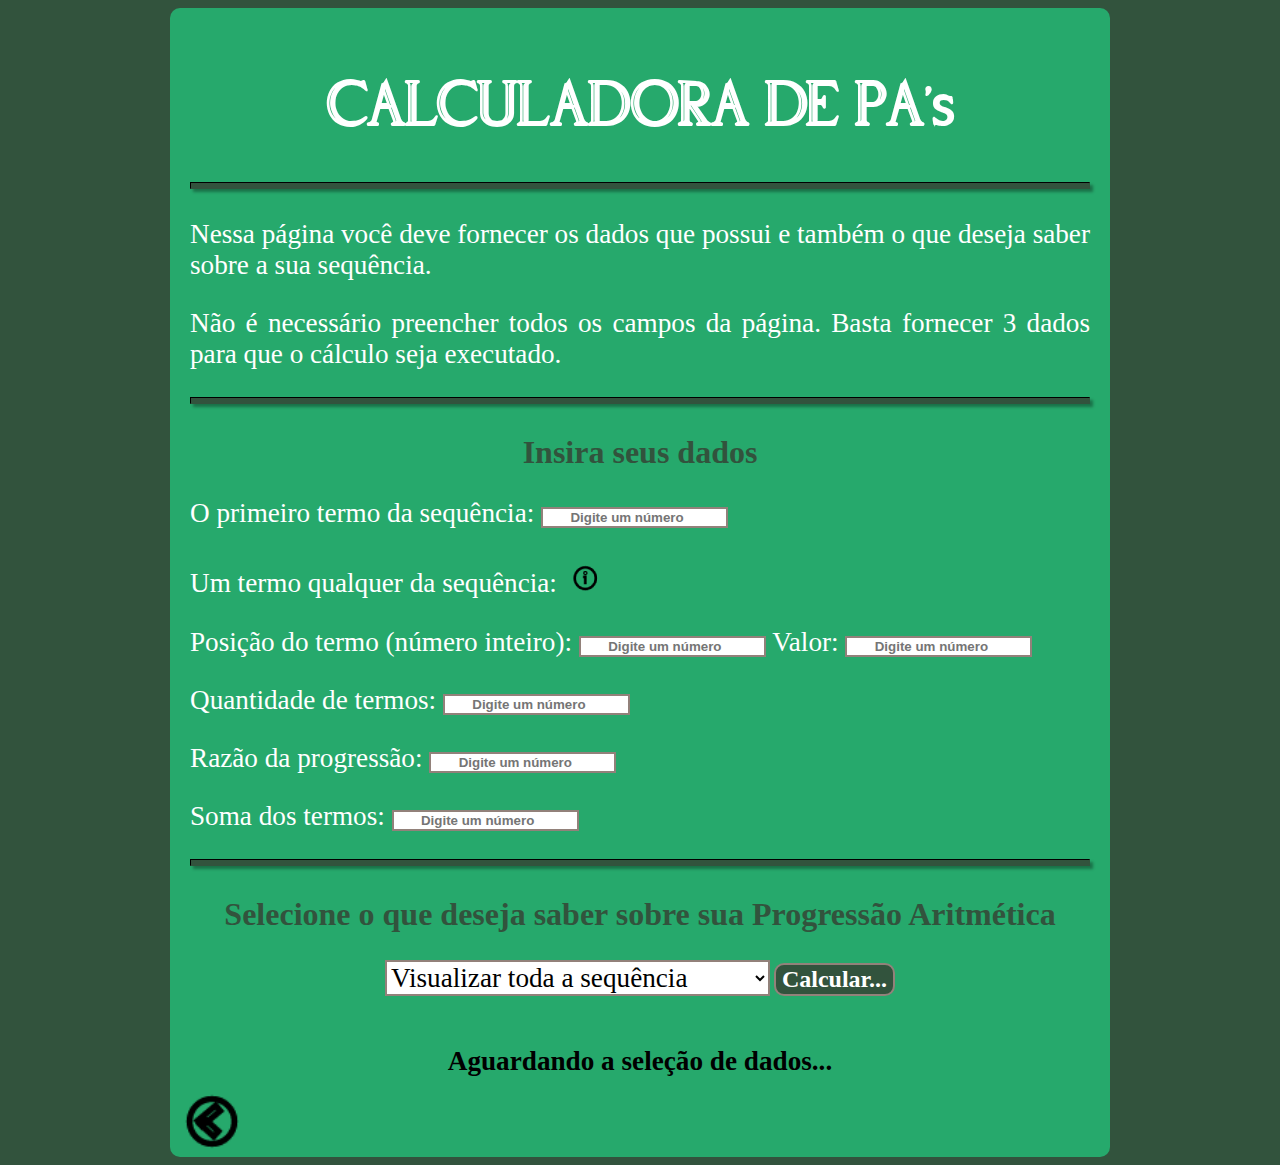
==== progre_pa.html @ 5e1a1f8d "Initial commit" ====
<!DOCTYPE html>
<html lang="pt">
<head>
    <meta charset="UTF-8">
    <meta http-equiv="X-UA-Compatible" content="IE=edge">
    <meta name="viewport" content="width=device-width, initial-scale=1.0">
    <title>Calculadora de PA e PG</title>
    <link rel="stylesheet" href="style.css">
    <script src="aritmetica.js"></script>
    <script src="direcionador2.js"></script>
</head>
<body onload = "direcionador()">
    
    <section>
        <h1>CALCULADORA DE PA's</h1>
        <hr>
        <p>Nessa página você deve fornecer os dados que possui e também o que deseja saber sobre a sua sequência.</p>
        <p>Não é necessário preencher todos os campos da página. Basta fornecer 3 dados para que o cálculo seja executado.</p>
        <hr>
        <h2>Insira seus dados</h2>
        <p>O primeiro termo da sequência: <input type="number"placeholder="Digite um número" name="primeiroTermo" id="primeiroTermo"></p>
        <p>Um termo qualquer da sequência:<span> <img id="info"src="imagens/INFO.png" alt="info"></span></p>
            <p>
                Posição do termo (número inteiro): <input type="number" placeholder="Digite um número" name="posicaoTermo" id="posicaoTermo">
                Valor: <input type="number" placeholder="Digite um número"  name="valorTermo" id="valorTermo">
        </p>
        <p>Quantidade de termos: <input type="number" placeholder="Digite um número" name="quantiTermos" id="quantiTermos"></p>
        <p>Razão da progressão: <input type="number" placeholder="Digite um número" name="razao" id="razao"></p>
        <p>Soma dos termos: <input type="number" placeholder="Digite um número" name="somaTermos" id="somaTermos"></p>
        <div>
            <hr>
            <h2>Selecione o que deseja saber sobre sua Progressão Aritmética</h2>
            <select name="metodos" id="metodos" placeholder="Selecione" >
                <option value="visualizar">Visualizar toda a sequência</option>
                <option value="soma">Soma dos termos</option>
                <option value="termo">Descobrir termo em uma posição</option>
            </select>
            <input type="button" value="Calcular..." id= "calcular" onclick="dialogo()">
        </div>
        <div id="saida"></div>
        <div id="saida2"></div>
        <div id="teste"></div>
        <div id="output">Aguardando a seleção de dados...</div>
        <img id="voltar" src="imagens/novasetavoltar.png" alt="voltar">
    </section>
    <div id="fundo" class="fundo">
        <div id="pop-up" class="pop-up">
            <button id="fechar" class="fechar">X</button>
            <p><img src="imagens/INFO.png" alt="info"></p>
            <span>Caso um de seus dados seja um termo da progressão diferente do termo inicial, é necessário informar a posição que ele ocupa e seu respectivo valor. 
            Exemplo: Em (1,6,11,16), caso deseje passar o termo 11 como um dado para o cálculo, a caixa para posição recebe 3 e o valor 11.
            </span>
        </div>
</body>
<script>
    function modal() {
        const modal = document.getElementById("fundo")
        modal.classList.add('mostrar')
    }
    const imagemInfo = document.getElementById("info")
    imagemInfo.addEventListener('click',modal)
    function close() {
        const modal = document.getElementById("fundo")
        modal.classList.remove("mostrar")
    }
    const tchau = document.getElementById("fechar")
    tchau.addEventListener('click',close)
    
</script>
</html>
---- style.css ----
@charset "UTF-8";

@font-face {
    font-family: "titulo" ;
    src: url(Via\ Appia.ttf) format('truetype');
}
@import url('https://fonts.googleapis.com/css2?family=Merriweather+Sans:ital,wght@0,300;0,400;0,500;0,600;0,700;0,800;1,300;1,400;1,500;1,600;1,700;1,800&family=Playfair+Display:ital,wght@0,400;0,500;0,600;0,700;0,800;1,400;1,500;1,600;1,700&display=swap');

:root {
    --cor1: #FFFFFF;
    --cor2: #32533D;
    --cor3: #26A96C;
    --cor4: #92817A;
    --fonteTitulo: "titulo";
    --fonteTexto: "Marriweather Sans"
}

body {
    background-color: #32533D;
}
section {
    background-color: var(--cor3);
    max-width: 900px;
    min-height: 300px;
    margin: auto;
    text-align: center;
    padding: 20px;
    border-radius: 10px;
    position: relative;
}
h1 {
    padding: 0px;
    font-family: "titulo";
    font-size: 4em;
    color: var(--cor1);
}
p {
    font-size: 1.7em;
    font-family: var(--fonteTexto);
    text-align: justify;
    color: var(--cor1);
}
hr {
    height: 5px;
    background-color: var(--cor2);
    border-color: var(--cor2);
    margin-bottom: 30px;
    box-shadow: 3px 3px 3px rgba(0, 0, 0, 0.33);
}
div#direcionador {
    color: var(--cor1);
    font-size: 4em;
    font-family: var(--fonteTitulo);
    border-width: 10px;
}
div#direcionador > div#PA {
    display: inline-block;
    max-width: 200px;
    min-width: 150px; 
    padding: 20px; 
    margin: 20px;
    font-family: var(--fonteTitulo);
    border: 5px solid;
    border-color: var(--cor2);
    box-shadow: 3px 3px 3px rgba(0, 0, 0, 0.33);
    cursor: pointer;
    
}
div#direcionador > div#PG {
    display: inline-block;
    max-width: 200px;
    min-width: 150px; 
    padding: 20px;
    margin: 20px;
    font-family: var(--fonteTitulo);
    border: 5px solid;
    border-color: var(--cor2);
    box-shadow: 3px 3px 3px rgba(0, 0, 0, 0.33);
    cursor: pointer;
}
img {
    padding: 5px;
    padding-bottom: 0px;
}
div#direcionador > div#PA:hover {
    background-color: var(--cor2);
    border-color: var(--cor4);
    transition: 0.5s;
}
div#direcionador > div#PG:hover {
    background-color: var(--cor2);
    border-color: var(--cor4);
    transition: 0.5s;
}
h2 {
    font-size: 2em;
    color: var(--cor2);
    font-weight: bolder;
}
select {
    font-size: 1.7em;
    background-color: var(--cor1);
    color: black;
    font-family: var(--fonteTexto);
    margin-bottom: 10px;
    border: 2px solid var(--cor4);
}
input#calcular {
    font-size: 1.5em;
    background-color: var(--cor2);
    color: var(--cor1);
    font-family: var(--fonteTexto);
    border-radius: 10px;
    cursor: pointer;
}
div#output {
    padding: 20px;
    font-size: 1.7em;
    margin-bottom: 40px;
    margin-top: 20px;
    font-weight: bolder;
    text-align: center;
}
input {
    background-color: var(--cor1);
    border: 2px solid var(--cor4);
    color: black;
    font-weight: bolder;
    text-align: center;
}
input#calcular:hover {
    background-color: var(--cor4);
    color: var(--cor2);
}

    
input#novoCalcular {
    font-size: 1.5em;
    background-color: var(--cor2);
    color: var(--cor1);
    font-family: var(--fonteTexto);
    border-radius: 10px;
    border: 2px solid var(--cor3);
    cursor: pointer;
}
input#novoCalcular:hover {
    background-color: var(--cor4);
    color: var(--cor2);
}
#info {
    cursor: pointer;
}
#voltar {
    position: absolute;
    bottom: 2px;
    left: 2px;
    cursor: pointer;
}
.pop-up {
    background-color: var(--cor1);
    width: 40%;
    min-width: 200px;
    height: 200px;
    border: 5px solid var(--cor4);
    padding: 10px;
    position: relative;
    text-align: justify;
    color: black;
}
.fundo {
    background-color: rgba(0, 0, 0, 0.501);
    position: fixed;
    width: 100vw;
    height: 100vh;
    top: 0px;
    left: 0px;
    z-index: 2000;
    display: none;
    align-items: center;
    justify-content: center;
}
.fechar {
    position: absolute;
    top: -20px;
    right: -30px;
    border-radius: 50%;
    width: 50px;
    height: 50px;
    border: 4px solid var(--cor1);
    background-color: var(--cor4);
    color: var(--cor1);
    font-family: var(--fonteTitulo);
    cursor: pointer;
    font-size: 2em;
}
.fundo.mostrar {
    display: flex;
}
span {
    color: var(--cor2);
    font-size: 1.2em;
}
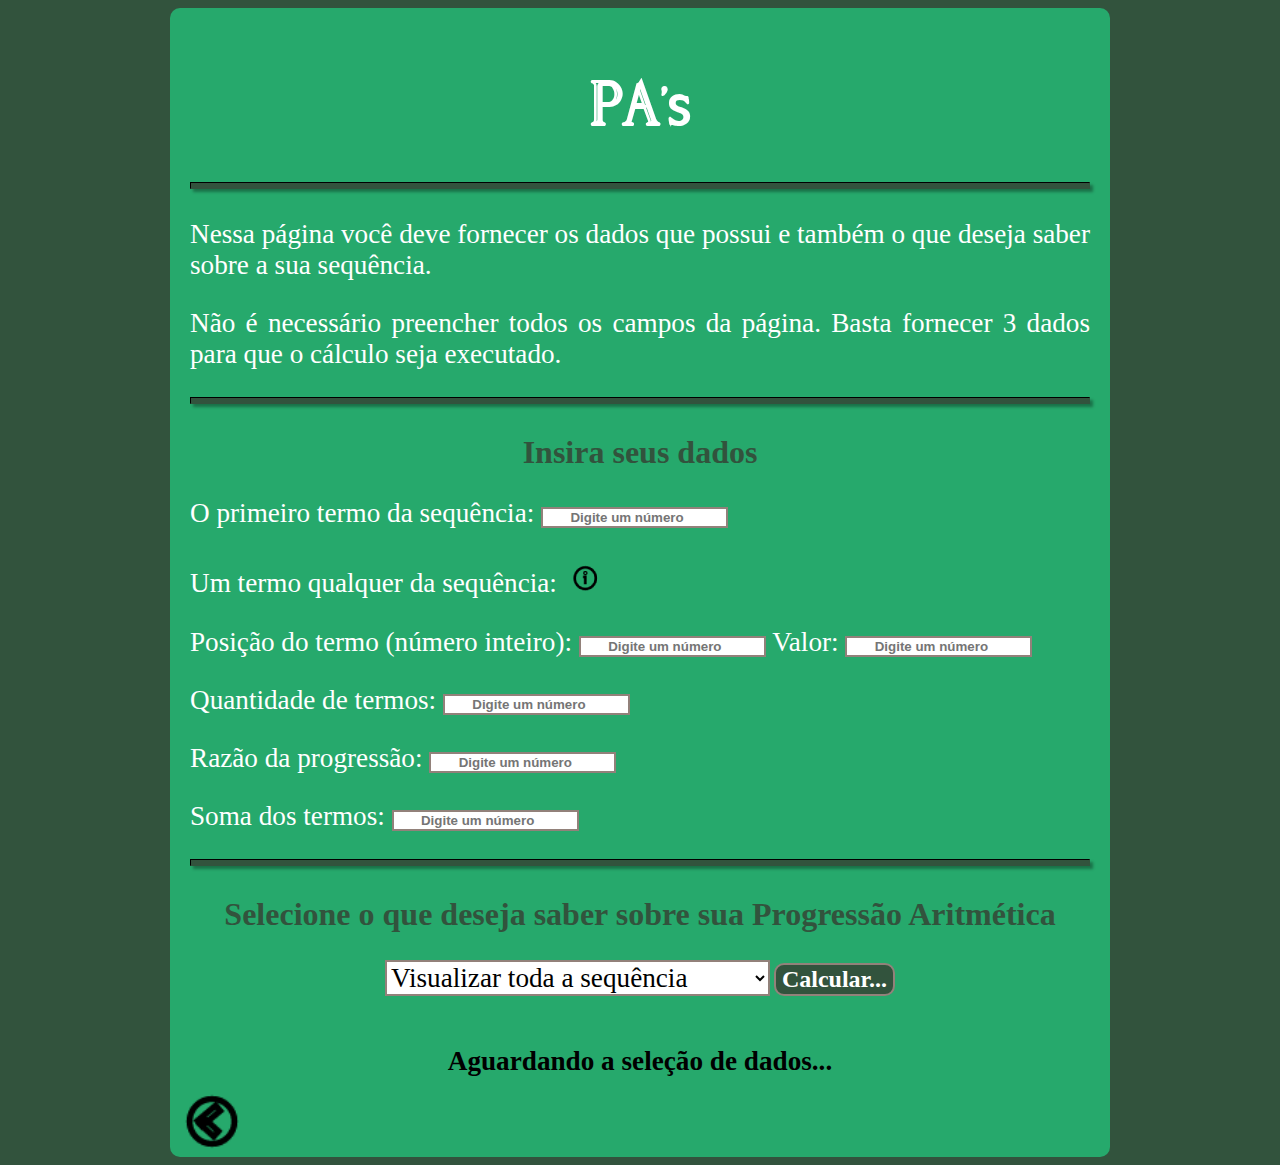
==== commit 10615897: "titulo" ====
--- a/progre_pa.html
+++ b/progre_pa.html
@@ -12,7 +12,7 @@
 <body onload = "direcionador()">
     
     <section>
-        <h1>CALCULADORA DE PA's</h1>
+        <h1>PA's</h1>
         <hr>
         <p>Nessa página você deve fornecer os dados que possui e também o que deseja saber sobre a sua sequência.</p>
         <p>Não é necessário preencher todos os campos da página. Basta fornecer 3 dados para que o cálculo seja executado.</p>
--- a/style.css
+++ b/style.css
@@ -21,6 +21,7 @@
 section {
     background-color: var(--cor3);
     max-width: 900px;
+    min-width: 350px;
     min-height: 300px;
     margin: auto;
     text-align: center;
@@ -159,7 +160,7 @@
 .pop-up {
     background-color: var(--cor1);
     width: 40%;
-    min-width: 200px;
+    min-width: 320px;
     height: 200px;
     border: 5px solid var(--cor4);
     padding: 10px;
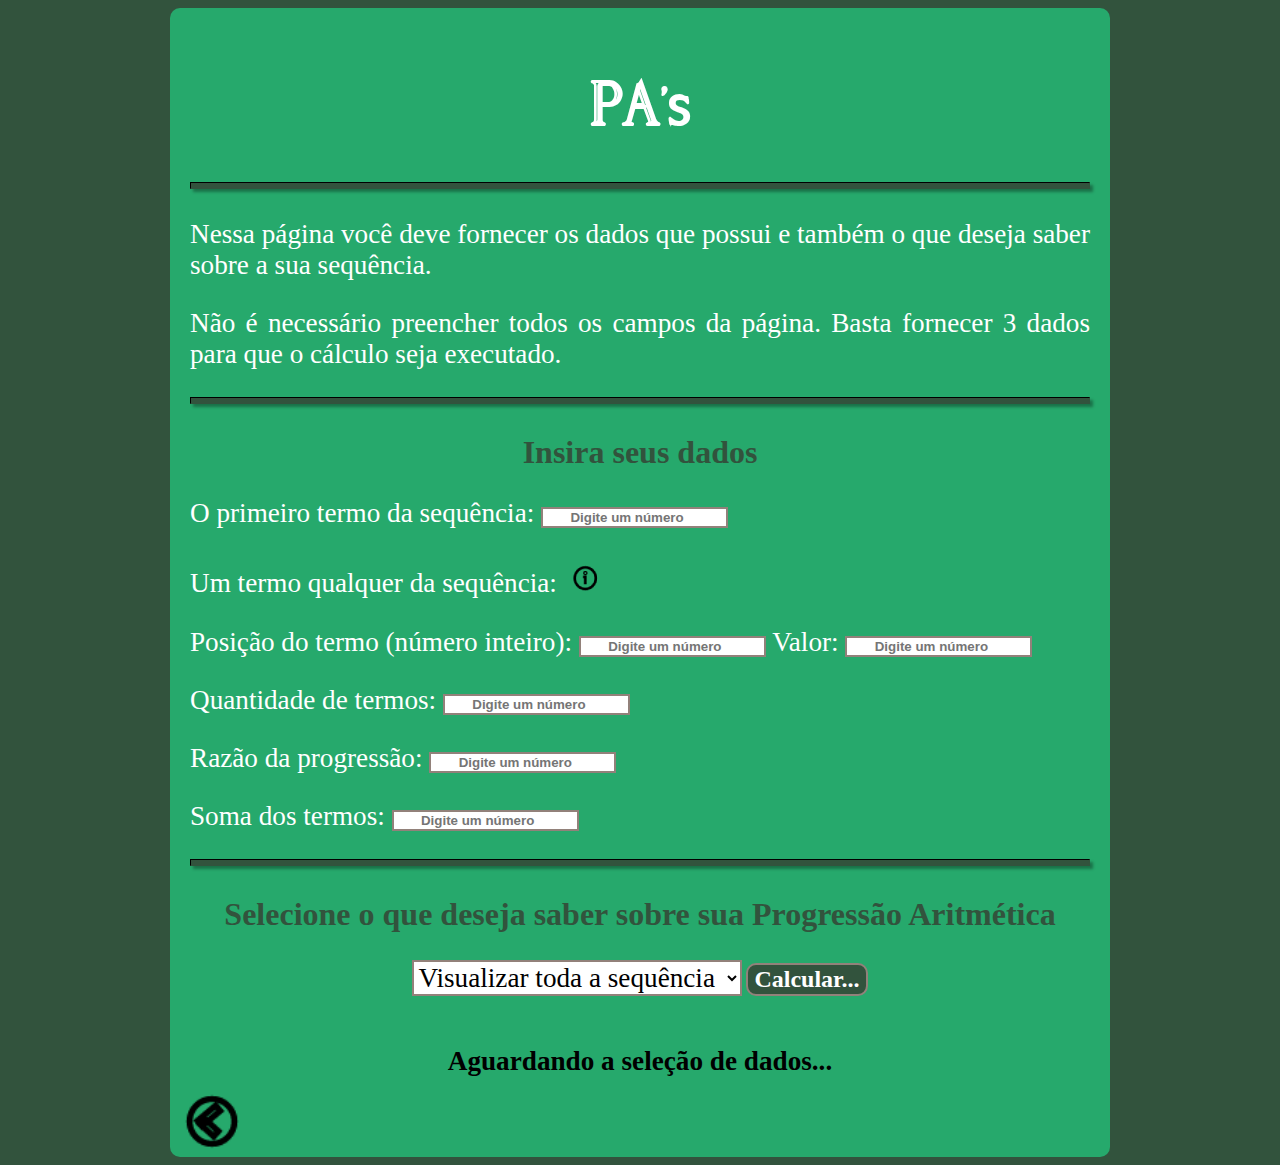
==== commit e262b1bf: "pop" ====
--- a/progre_pa.html
+++ b/progre_pa.html
@@ -12,7 +12,7 @@
 <body onload = "direcionador()">
     
     <section>
-        <h1>PA's</h1>
+        <h1 id="pages">PA's</h1>
         <hr>
         <p>Nessa página você deve fornecer os dados que possui e também o que deseja saber sobre a sua sequência.</p>
         <p>Não é necessário preencher todos os campos da página. Basta fornecer 3 dados para que o cálculo seja executado.</p>
--- a/style.css
+++ b/style.css
@@ -21,7 +21,7 @@
 section {
     background-color: var(--cor3);
     max-width: 900px;
-    min-width: 350px;
+    min-width: 300px;
     min-height: 300px;
     margin: auto;
     text-align: center;
@@ -30,6 +30,12 @@
     position: relative;
 }
 h1 {
+    padding: 0px;
+    font-family: "titulo";
+    font-size: 3em;
+    color: var(--cor1);
+}
+h1#pages {
     padding: 0px;
     font-family: "titulo";
     font-size: 4em;
@@ -105,6 +111,7 @@
     font-family: var(--fonteTexto);
     margin-bottom: 10px;
     border: 2px solid var(--cor4);
+    width: 330px;
 }
 input#calcular {
     font-size: 1.5em;
@@ -161,7 +168,7 @@
     background-color: var(--cor1);
     width: 40%;
     min-width: 320px;
-    height: 200px;
+    height: 270px;
     border: 5px solid var(--cor4);
     padding: 10px;
     position: relative;
@@ -183,7 +190,7 @@
 .fechar {
     position: absolute;
     top: -20px;
-    right: -30px;
+    right: -10px;
     border-radius: 50%;
     width: 50px;
     height: 50px;
@@ -193,6 +200,7 @@
     font-family: var(--fonteTitulo);
     cursor: pointer;
     font-size: 2em;
+    text-align: center;
 }
 .fundo.mostrar {
     display: flex;
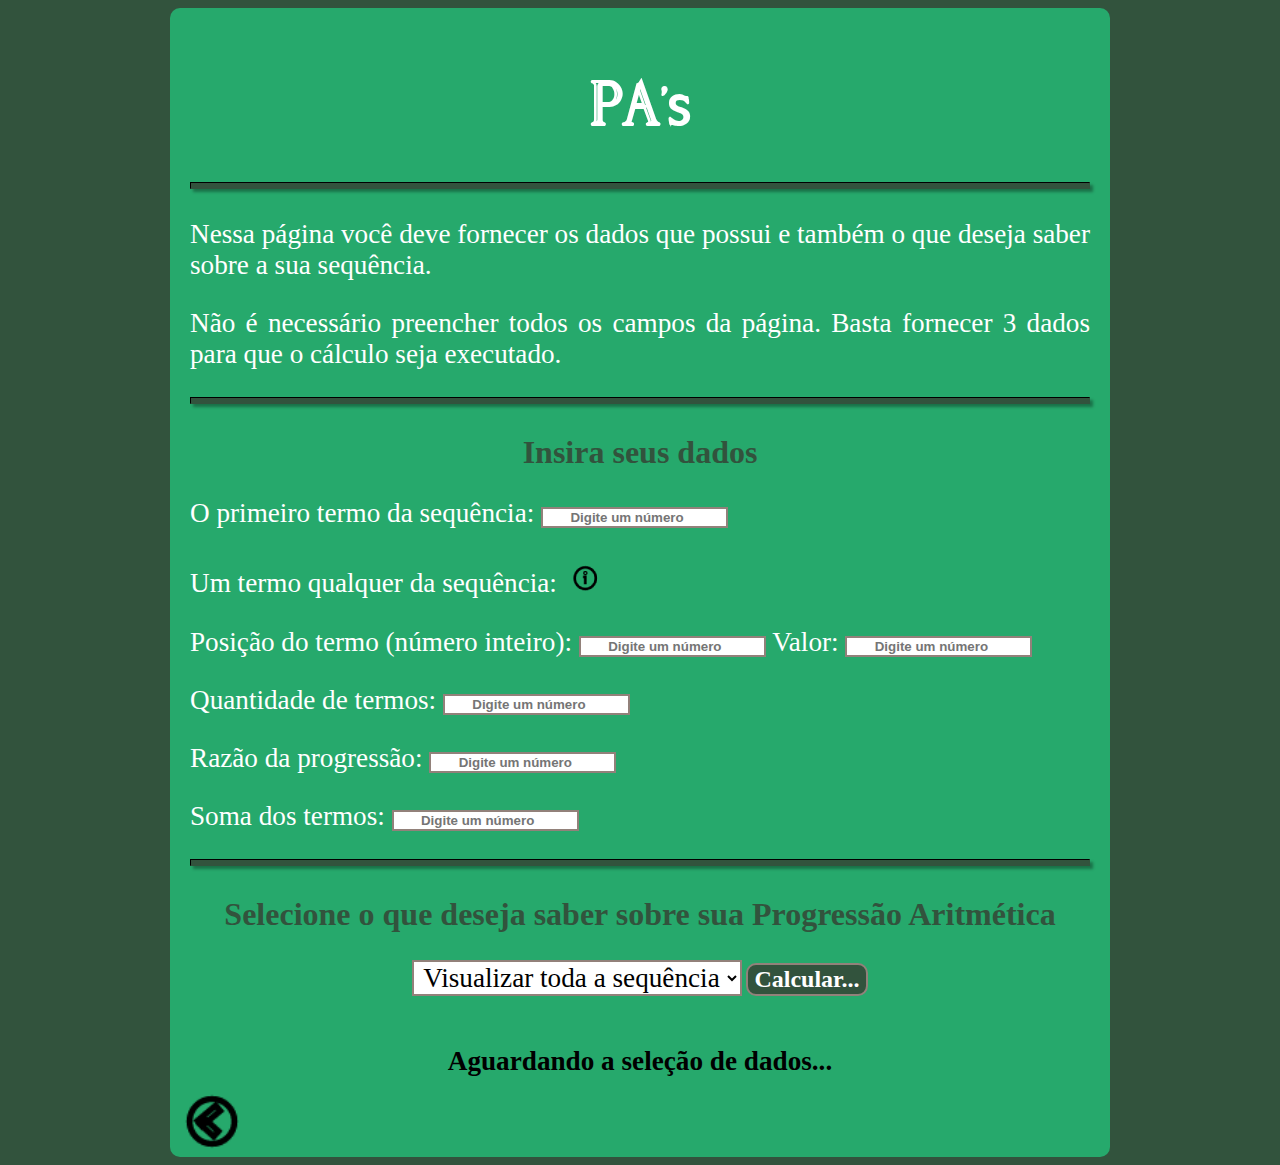
==== commit ccf9bd7f: "justifica" ====
--- a/progre_pa.html
+++ b/progre_pa.html
@@ -14,8 +14,8 @@
     <section>
         <h1 id="pages">PA's</h1>
         <hr>
-        <p>Nessa página você deve fornecer os dados que possui e também o que deseja saber sobre a sua sequência.</p>
-        <p>Não é necessário preencher todos os campos da página. Basta fornecer 3 dados para que o cálculo seja executado.</p>
+        <p class="just">Nessa página você deve fornecer os dados que possui e também o que deseja saber sobre a sua sequência.</p>
+        <p class="just">Não é necessário preencher todos os campos da página. Basta fornecer 3 dados para que o cálculo seja executado.</p>
         <hr>
         <h2>Insira seus dados</h2>
         <p>O primeiro termo da sequência: <input type="number"placeholder="Digite um número" name="primeiroTermo" id="primeiroTermo"></p>
--- a/style.css
+++ b/style.css
@@ -44,7 +44,7 @@
 p {
     font-size: 1.7em;
     font-family: var(--fonteTexto);
-    text-align: justify;
+    text-align: left;
     color: var(--cor1);
 }
 hr {
@@ -112,6 +112,7 @@
     margin-bottom: 10px;
     border: 2px solid var(--cor4);
     width: 330px;
+    text-align: center;
 }
 input#calcular {
     font-size: 1.5em;
@@ -208,4 +209,7 @@
 span {
     color: var(--cor2);
     font-size: 1.2em;
+}
+.just {
+    text-align: justify;
 }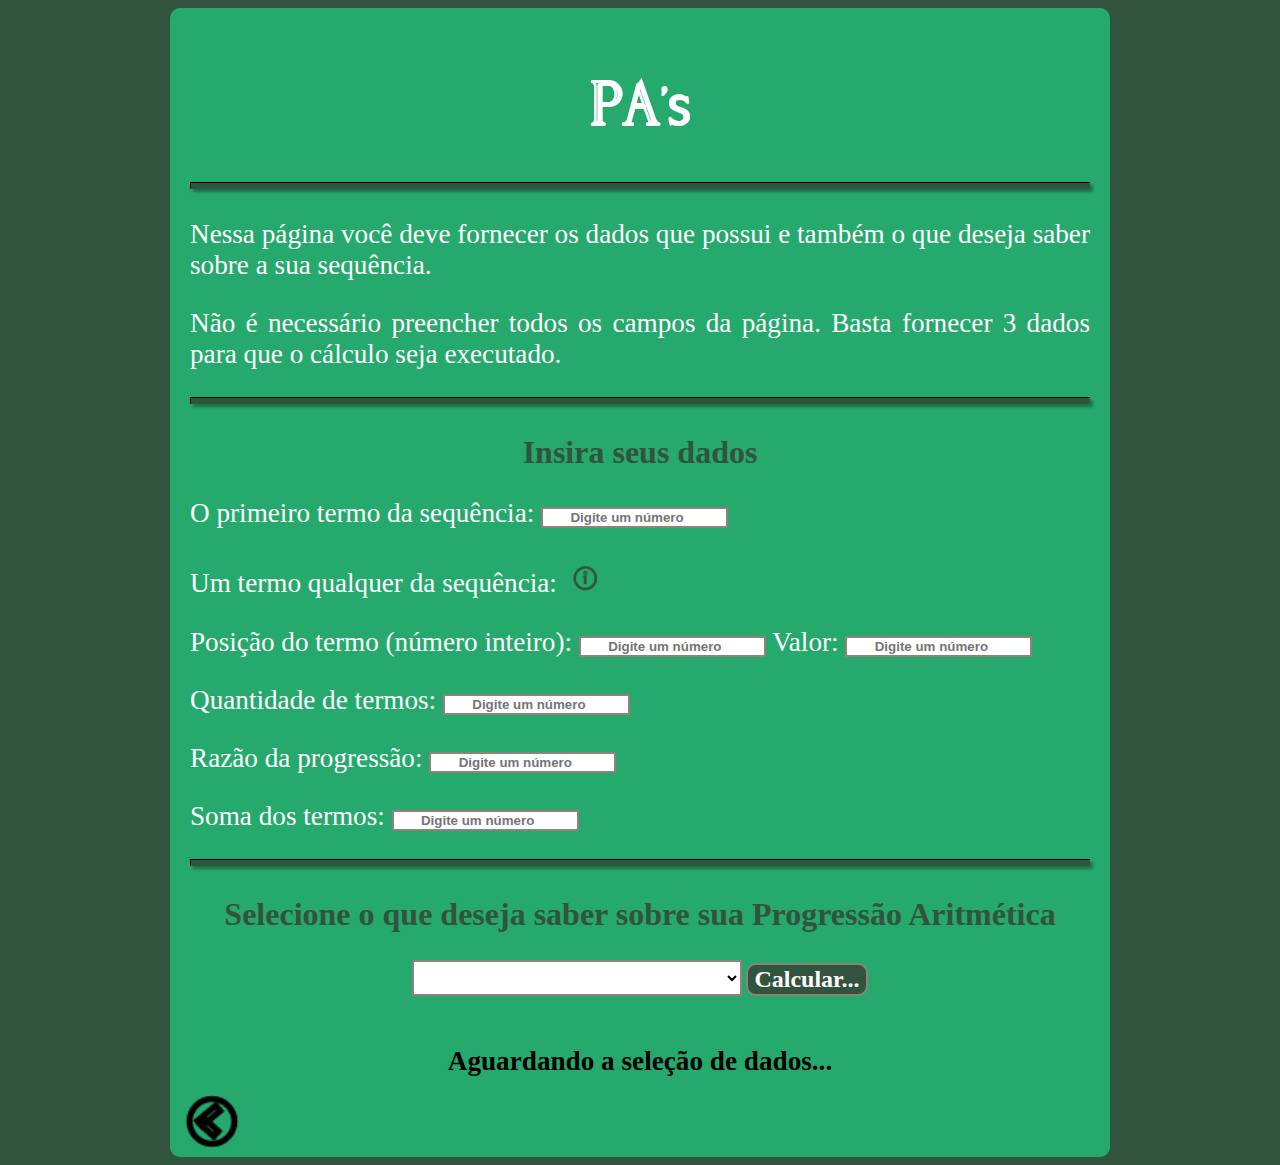
==== commit ba4c78d6: "um monte de coisas" ====
--- a/progre_pa.html
+++ b/progre_pa.html
@@ -19,7 +19,7 @@
         <hr>
         <h2>Insira seus dados</h2>
         <p>O primeiro termo da sequência: <input type="number"placeholder="Digite um número" name="primeiroTermo" id="primeiroTermo"></p>
-        <p>Um termo qualquer da sequência:<span> <img id="info"src="imagens/INFO.png" alt="info"></span></p>
+        <p>Um termo qualquer da sequência:<span> <img id="info"src="imagens/INFOverde.png" alt="info"></span></p>
             <p>
                 Posição do termo (número inteiro): <input type="number" placeholder="Digite um número" name="posicaoTermo" id="posicaoTermo">
                 Valor: <input type="number" placeholder="Digite um número"  name="valorTermo" id="valorTermo">
@@ -31,6 +31,7 @@
             <hr>
             <h2>Selecione o que deseja saber sobre sua Progressão Aritmética</h2>
             <select name="metodos" id="metodos" placeholder="Selecione" >
+                <option value="blank"></option>
                 <option value="visualizar">Visualizar toda a sequência</option>
                 <option value="soma">Soma dos termos</option>
                 <option value="termo">Descobrir termo em uma posição</option>
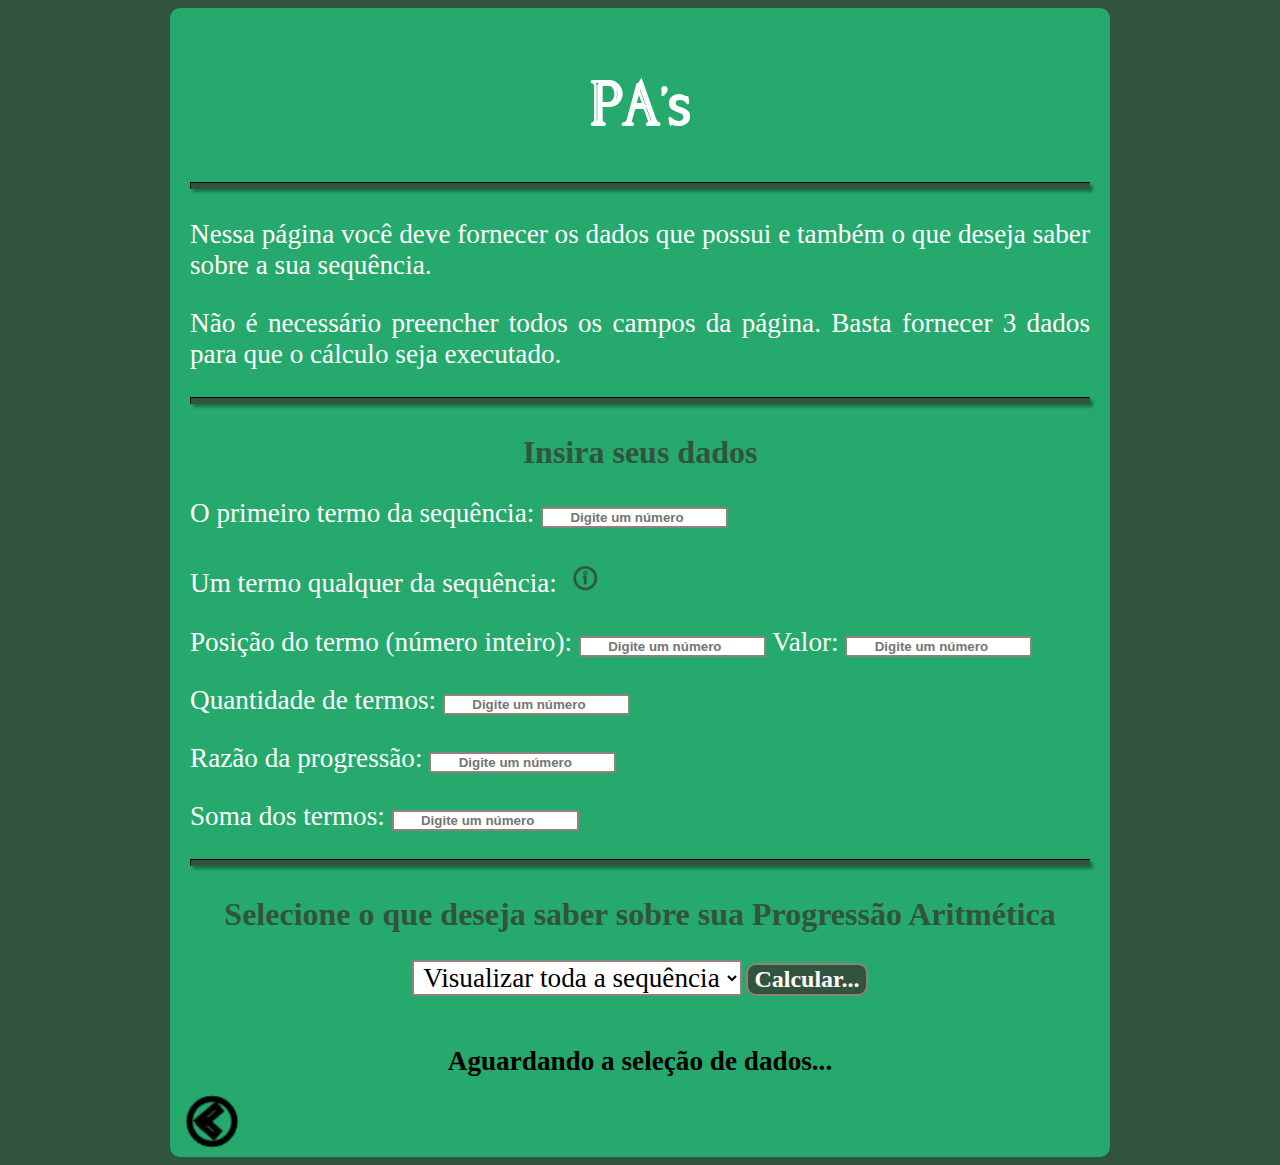
==== commit b6bb080b: "sem o option blank" ====
--- a/progre_pa.html
+++ b/progre_pa.html
@@ -31,7 +31,6 @@
             <hr>
             <h2>Selecione o que deseja saber sobre sua Progressão Aritmética</h2>
             <select name="metodos" id="metodos" placeholder="Selecione" >
-                <option value="blank"></option>
                 <option value="visualizar">Visualizar toda a sequência</option>
                 <option value="soma">Soma dos termos</option>
                 <option value="termo">Descobrir termo em uma posição</option>
